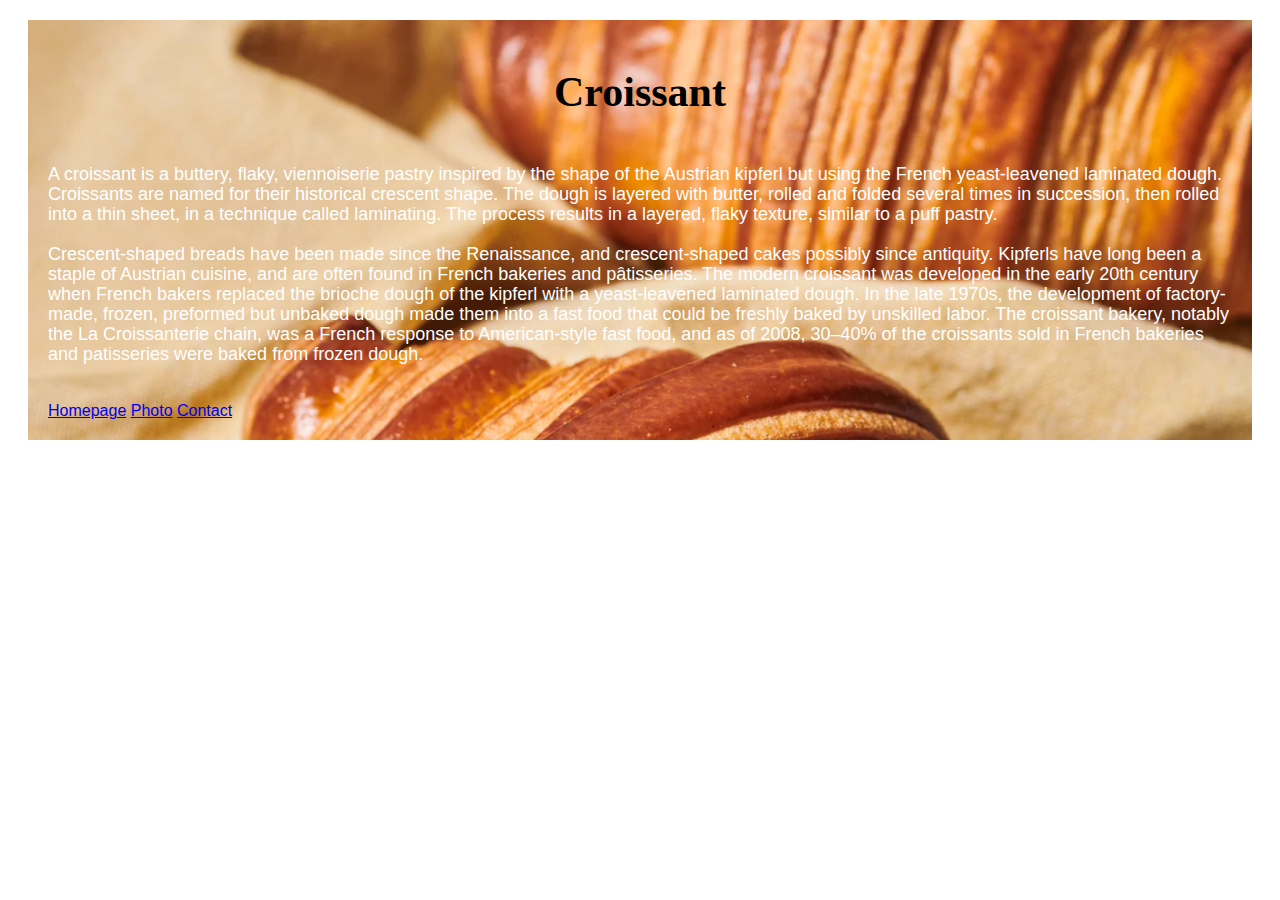
==== index.html @ 84abc935 "Add new styles" ====
<!DOCTYPE html>
<html lang="en">
  <head>
    <meta charset="UTF-8" />
    <meta name="viewport" content="width=device-width, initial-scale=1.0" />
    <title>Croissant</title>
    <link rel="stylesheet" href="/src/styles.css" />
  </head>
  <body>
    <div class="container homepage">
      <h1>Croissant</h1>
      <p>
        A croissant is a buttery, flaky, viennoiserie pastry inspired by the
        shape of the Austrian kipferl but using the French yeast-leavened
        laminated dough. Croissants are named for their historical crescent
        shape. The dough is layered with butter, rolled and folded several times
        in succession, then rolled into a thin sheet, in a technique called
        laminating. The process results in a layered, flaky texture, similar to
        a puff pastry. <br />
        <br />

        Crescent-shaped breads have been made since the Renaissance, and
        crescent-shaped cakes possibly since antiquity. Kipferls have long been
        a staple of Austrian cuisine, and are often found in French bakeries and
        pâtisseries. The modern croissant was developed in the early 20th
        century when French bakers replaced the brioche dough of the kipferl
        with a yeast-leavened laminated dough. In the late 1970s, the
        development of factory-made, frozen, preformed but unbaked dough made
        them into a fast food that could be freshly baked by unskilled labor.
        The croissant bakery, notably the La Croissanterie chain, was a French
        response to American-style fast food, and as of 2008, 30–40% of the
        croissants sold in French bakeries and patisseries were baked from
        frozen dough.
      </p>
      <div class="nav">
        <a href="/" class="nav-link">Homepage</a>
        <a href="/photo.html" class="nav-link">Photo</a>
        <a href="/contact.html" class="nav-link">Contact</a>
      </div>
    </div>
  </body>
</html>
---- src/styles.css ----
body {
  font-family: Roboto, "Helvetica Neue", sans-serif;
}

.homepage {
  background-image: url("/images/Croissant.jpeg");
  background-repeat: no-repeat;
  background-size: cover;
  
}

.container {
  margin: 20px;
  padding: 20px;
}

h1,
h2 {
  text-align: center;
  font-family: "Playfair Display", Georgia, serif;
}

h1 {
  font-size: 42px;
}

.homepage p {
  font-size: 18px;
  line-height: 20px;
  padding: 20px 0px;
  color: white;
}

ul {
  margin: 20px 20px;
}

li {
  margin: 0;
  font-size: 16px;
  line-height: 19px;
}
.gallery {
  display: block;
}

.gallery img {
  display: flex;
  justify-content: space-between;
  border: 1px solid #dadde1;
  border-radius: 0px 25px;
}

.nav-link a {
  display: flex;
  justify-content: space-between;
  text-decoration: none;
}

.nav {
  display: block;
}
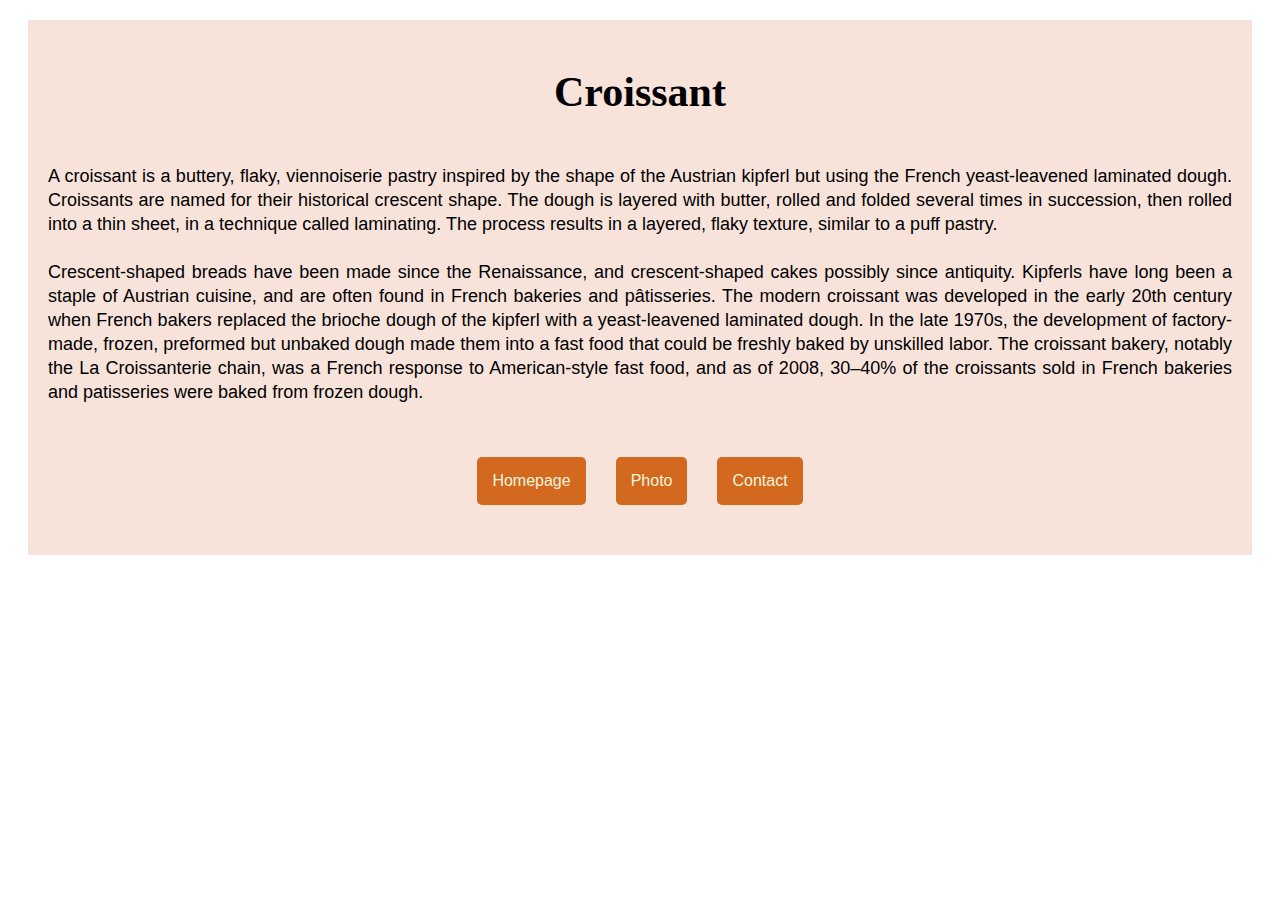
==== commit 905ba5c5: "Added new styles" ====
--- a/index.html
+++ b/index.html
@@ -10,7 +10,7 @@
     <div class="container homepage">
       <h1>Croissant</h1>
       <p>
-        A croissant is a buttery, flaky, viennoiserie pastry inspired by the
+            A croissant is a buttery, flaky, viennoiserie pastry inspired by the
         shape of the Austrian kipferl but using the French yeast-leavened
         laminated dough. Croissants are named for their historical crescent
         shape. The dough is layered with butter, rolled and folded several times
@@ -33,9 +33,9 @@
         frozen dough.
       </p>
       <div class="nav">
-        <a href="/" class="nav-link">Homepage</a>
-        <a href="/photo.html" class="nav-link">Photo</a>
-        <a href="/contact.html" class="nav-link">Contact</a>
+        <a href="/">Homepage</a>
+        <a href="/photo.html">Photo</a>
+        <a href="/contact.html">Contact</a>
       </div>
     </div>
   </body>
--- a/src/styles.css
+++ b/src/styles.css
@@ -1,12 +1,5 @@
 body {
   font-family: Roboto, "Helvetica Neue", sans-serif;
-}
-
-.homepage {
-  background-image: url("/images/Croissant.jpeg");
-  background-repeat: no-repeat;
-  background-size: cover;
-  
 }
 
 .container {
@@ -24,11 +17,16 @@
   font-size: 42px;
 }
 
+.homepage {
+  background-color: rgb(205,66,11,0.15);
+}
+
 .homepage p {
-  font-size: 18px;
-  line-height: 20px;
+  text-align: justify;
+    font-size: 18px;
+  line-height: 24px;
   padding: 20px 0px;
-  color: white;
+  color: black;
 }
 
 ul {
@@ -40,23 +38,34 @@
   font-size: 16px;
   line-height: 19px;
 }
+
 .gallery {
-  display: block;
+  display: flex;
+  justify-content: space-around;
 }
 
 .gallery img {
-  display: flex;
-  justify-content: space-between;
+  display: block;
   border: 1px solid #dadde1;
   border-radius: 0px 25px;
 }
 
-.nav-link a {
+.nav {
   display: flex;
-  justify-content: space-between;
+  justify-content: center;
+  margin: 15px;
+}
+
+.nav a {
+  display: block;
+  margin: 15px;
+  padding: 15px;
+  background-color: chocolate;
+  border-radius: 5px;
+  color: beige;
   text-decoration: none;
 }
 
-.nav {
-  display: block;
+.contact {
+  text-align: center;
 }
